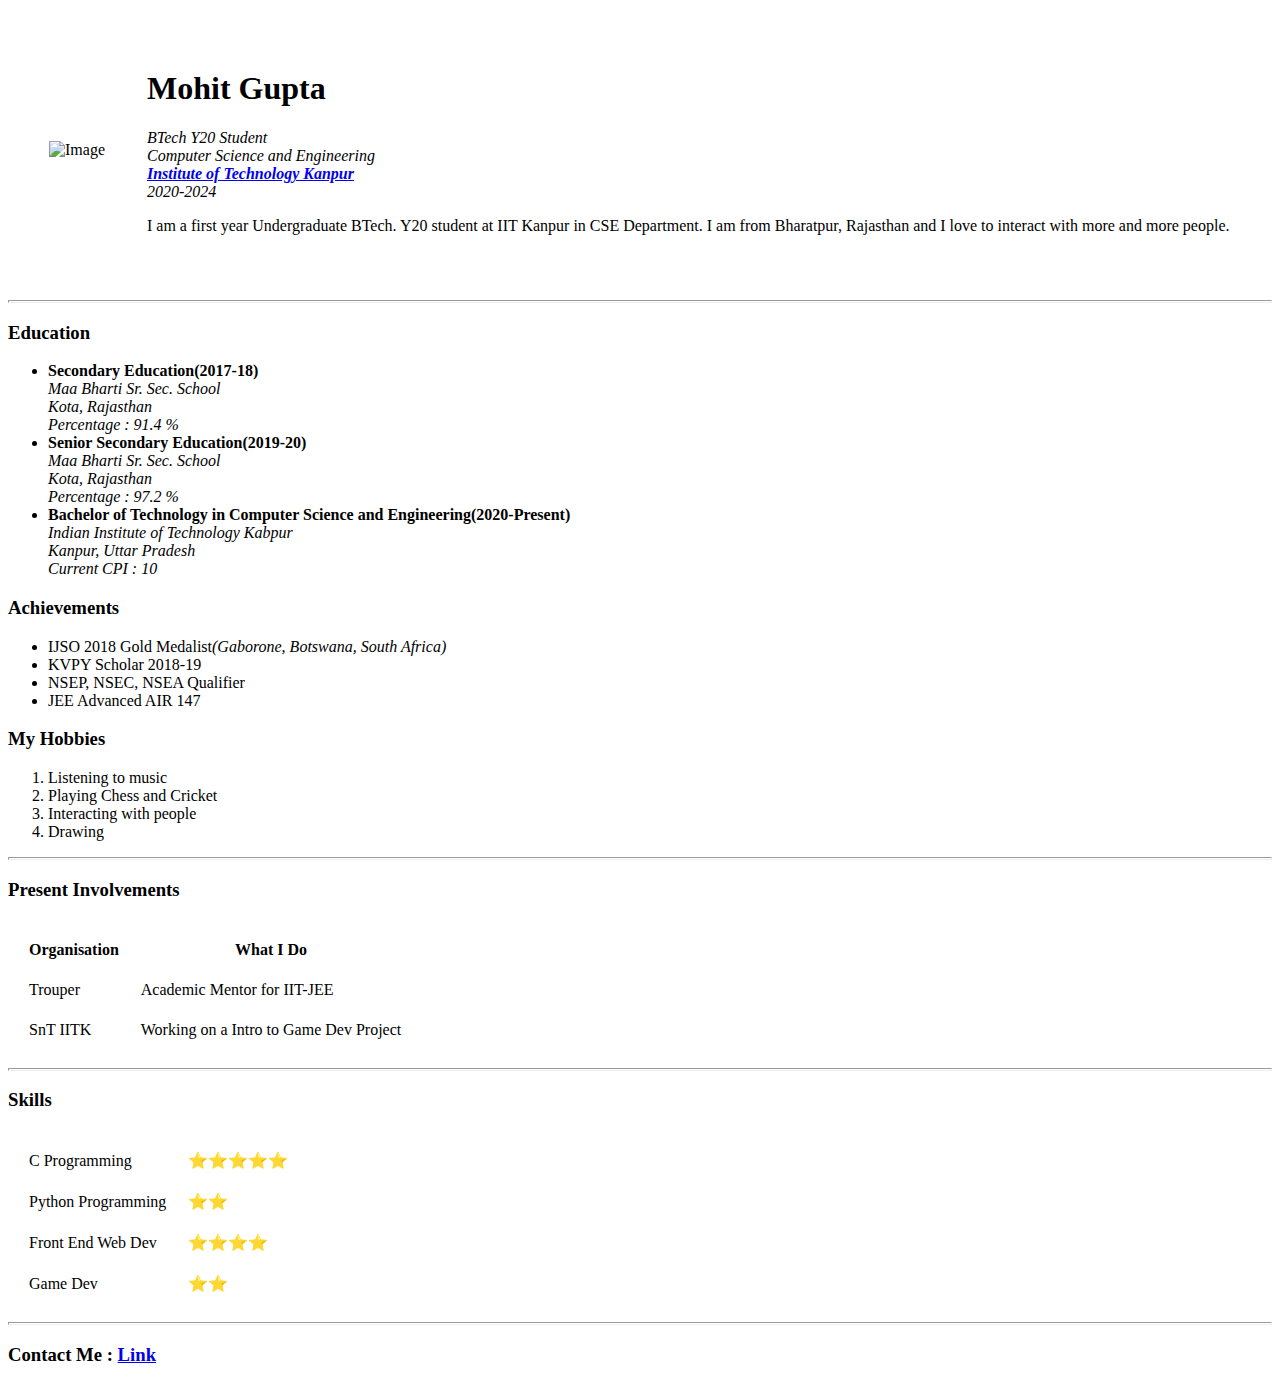
==== index.html @ 5ca9ac29 "Update index.html" ====
<!DOCTYPE html>
<html lang="en">
<head>
    <meta charset="UTF-8">
    <meta http-equiv="X-UA-Compatible" content="IE=edge">
    <meta name="viewport" content="width=device-width, initial-scale=1.0">
    <title>Mohit's Personal Webpage</title>
    <link rel="stylesheet" href="css/style.css">
</head>
<body>
    <!-- Intro -->
    <table cellspacing="40">
        <tr>
            <td>
                <img src="images/Mohit.png" style="width:200px" alt="Image">
            </td>
            <td>
                <h1>Mohit Gupta</h1>
                <p>
                    <em>
                        BTech Y20 Student
                        <br>
                        Computer Science and Engineering
                        <br>
                        <a href="https://www.iitk.ac.in">
                           <strong>Institute of Technology Kanpur</strong>
                        </a>
                        <br>
                        2020-2024
                    </em>
                </p>
                <p>
                    I am a first year Undergraduate BTech. Y20 student at IIT Kanpur in CSE Department. I am from Bharatpur, Rajasthan and I love to interact with more and more people.
                </p>
            </td>
        </tr>
    </table>
    
    <hr size="3">

    <!-- Education -->
    <h3>Education</h3>
    <ul>
        <li><strong>Secondary Education(2017-18)</strong> <br> <em>Maa Bharti Sr. Sec. School <br>Kota, Rajasthan <br>Percentage : 91.4 % </em></li>

        <li><strong>Senior Secondary Education(2019-20)</strong> <br> <em>Maa Bharti Sr. Sec. School <br>Kota, Rajasthan <br>Percentage : 97.2 % </em></li>

        <li><strong>Bachelor of Technology in Computer Science and Engineering(2020-Present)</strong> <br> <em>Indian Institute of Technology Kabpur<br>Kanpur, Uttar Pradesh <br>Current CPI : 10 </em></li>
    </ul>

    <!-- Achievements -->
    <h3>Achievements</h3>
    <ul>
        <li>IJSO 2018 Gold Medalist<em>(Gaborone, Botswana, South Africa)</em></li>
        <li>KVPY Scholar 2018-19</li>
        <li>NSEP, NSEC, NSEA Qualifier</li>
        <li>JEE Advanced AIR 147</li>
    </ul>

    <!-- Hobbies -->
    <h3>My Hobbies</h3>
    <ol>
        <li>Listening to music</li>
        <li>Playing Chess and Cricket</li>
        <li>Interacting with people</li>
        <li>Drawing</li>
    </ol>
    
    <hr size="3">
    
    <!-- Involvements -->
    <h3>Present Involvements</h3>
    <table cellspacing="20">
        <thead>
            <tr>
                <th>Organisation</th>
                <th>What I Do</th>
            </tr>
        </thead>
        <tbody>
            <tr>
                <td>
                    Trouper
                </td>
                <td>
                    Academic Mentor for IIT-JEE
                </td>
            </tr>
            <tr>
                <td>
                    SnT IITK
                </td>
                <td>
                    Working on a Intro to Game Dev Project
                </td>
            </tr>
        </tbody>
        <tfoot>

        </tfoot>
    </table>

    <hr size="3">

    <!-- Skills -->
    <h3>Skills</h3>
                <table cellspacing="20">
                    <tr>
                        <td>C Programming</td>
                        <td>⭐⭐⭐⭐⭐</td>
                    </tr>
                    <tr>
                        <td>Python Programming</td>
                        <td>⭐⭐</td>
                    </tr>
                    <tr>
                        <td>Front End Web Dev</td>
                        <td>⭐⭐⭐⭐</td>
                    </tr>
                    <tr>
                        <td>Game Dev</td>
                        <td>⭐⭐</td>
                    </tr>
                </table>

    <hr size="3">

    <h3>Contact Me : <a href="contact.html">Link</a></h3>

</body>
</html>
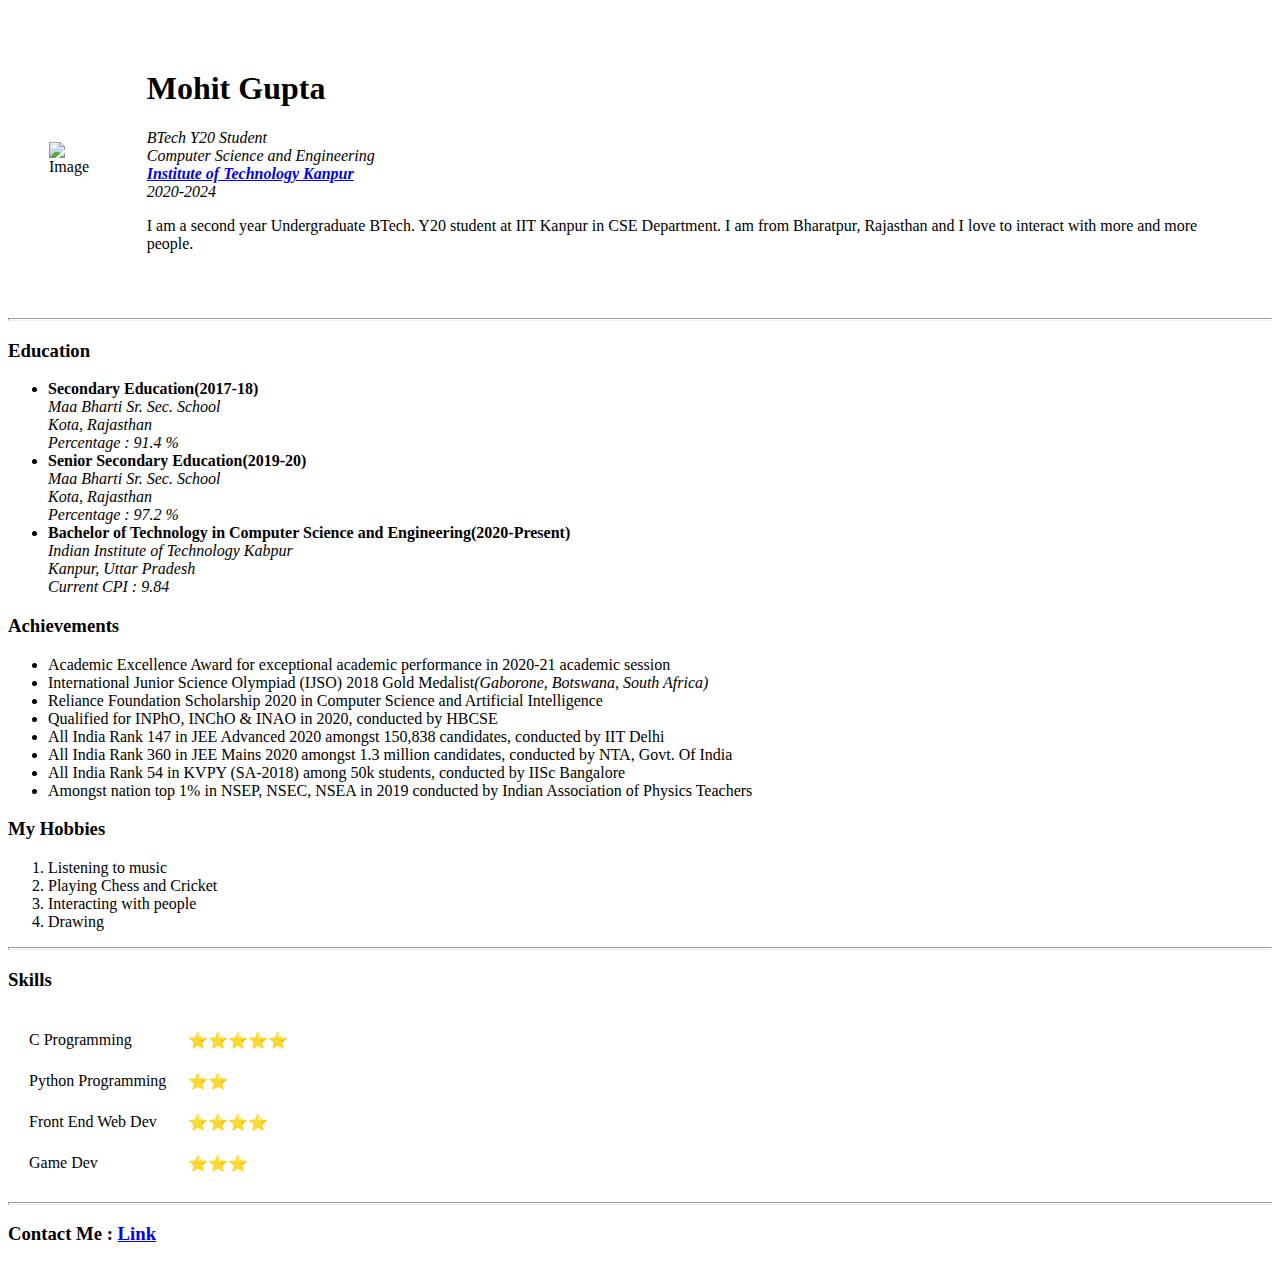
==== commit d9181f70: "update" ====
--- a/index.html
+++ b/index.html
@@ -30,7 +30,7 @@
                     </em>
                 </p>
                 <p>
-                    I am a first year Undergraduate BTech. Y20 student at IIT Kanpur in CSE Department. I am from Bharatpur, Rajasthan and I love to interact with more and more people.
+                    I am a second year Undergraduate BTech. Y20 student at IIT Kanpur in CSE Department. I am from Bharatpur, Rajasthan and I love to interact with more and more people.
                 </p>
             </td>
         </tr>
@@ -45,16 +45,20 @@
 
         <li><strong>Senior Secondary Education(2019-20)</strong> <br> <em>Maa Bharti Sr. Sec. School <br>Kota, Rajasthan <br>Percentage : 97.2 % </em></li>
 
-        <li><strong>Bachelor of Technology in Computer Science and Engineering(2020-Present)</strong> <br> <em>Indian Institute of Technology Kabpur<br>Kanpur, Uttar Pradesh <br>Current CPI : 10 </em></li>
+        <li><strong>Bachelor of Technology in Computer Science and Engineering(2020-Present)</strong> <br> <em>Indian Institute of Technology Kabpur<br>Kanpur, Uttar Pradesh <br>Current CPI : 9.84 </em></li>
     </ul>
 
     <!-- Achievements -->
     <h3>Achievements</h3>
     <ul>
-        <li>IJSO 2018 Gold Medalist<em>(Gaborone, Botswana, South Africa)</em></li>
-        <li>KVPY Scholar 2018-19</li>
-        <li>NSEP, NSEC, NSEA Qualifier</li>
-        <li>JEE Advanced AIR 147</li>
+        <li>Academic Excellence Award for exceptional academic performance in 2020-21 academic session</li>
+        <li>International Junior Science Olympiad (IJSO) 2018 Gold Medalist<em>(Gaborone, Botswana, South Africa)</em></li>
+        <li>Reliance Foundation Scholarship 2020 in Computer Science and Artificial Intelligence</li>
+        <li>Qualified for INPhO, INChO & INAO in 2020, conducted by HBCSE</li>
+        <li>All India Rank 147 in JEE Advanced 2020 amongst 150,838 candidates, conducted by IIT Delhi</li>
+        <li>All India Rank 360 in JEE Mains 2020 amongst 1.3 million candidates, conducted by NTA, Govt. Of India</li>
+        <li>All India Rank 54 in KVPY (SA-2018) among 50k students, conducted by IISc Bangalore</li>
+        <li>Amongst nation top 1% in NSEP, NSEC, NSEA in 2019 conducted by Indian Association of Physics Teachers</li>
     </ul>
 
     <!-- Hobbies -->
@@ -69,7 +73,7 @@
     <hr size="3">
     
     <!-- Involvements -->
-    <h3>Present Involvements</h3>
+<!--     <h3>Present Involvements</h3>
     <table cellspacing="20">
         <thead>
             <tr>
@@ -101,7 +105,7 @@
     </table>
 
     <hr size="3">
-
+ -->
     <!-- Skills -->
     <h3>Skills</h3>
                 <table cellspacing="20">
@@ -119,7 +123,7 @@
                     </tr>
                     <tr>
                         <td>Game Dev</td>
-                        <td>⭐⭐</td>
+                        <td>⭐⭐⭐</td>
                     </tr>
                 </table>
 
